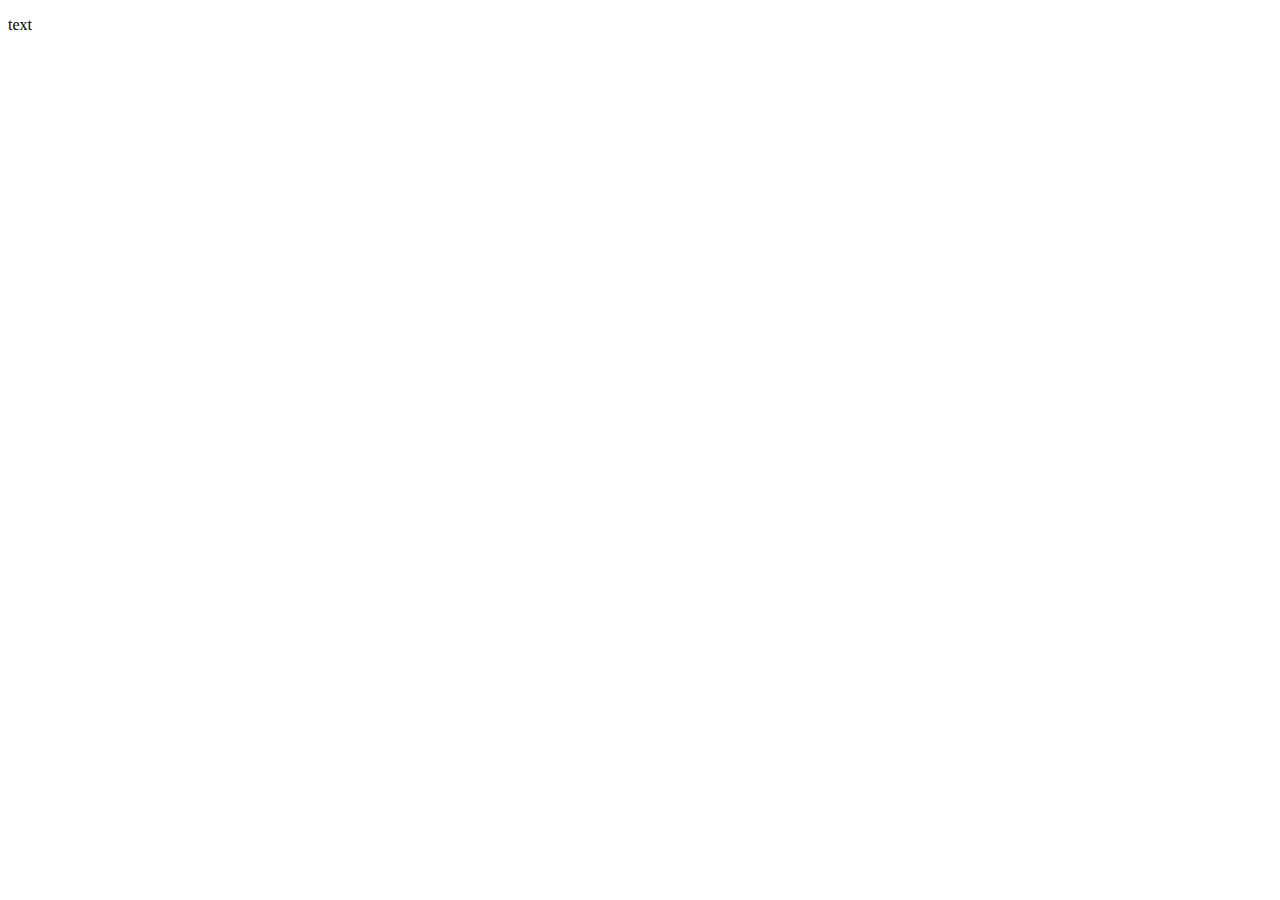
==== assignment3.05/index.html @ fb854982 "Add files via upload" ====
<!DOCTYPE html>
<html lang="en">
<head>
    <meta charset="UTF-8">
    <meta http-equiv="X-UA-Compatible" content="IE=edge">
    <meta name="viewport" content="width=device-width, initial-scale=1.0">
    <title>Document</title>
</head>
<body>
    <p id="changeMe"></p>
    <script src="script.js"></script>
</body>
</html>
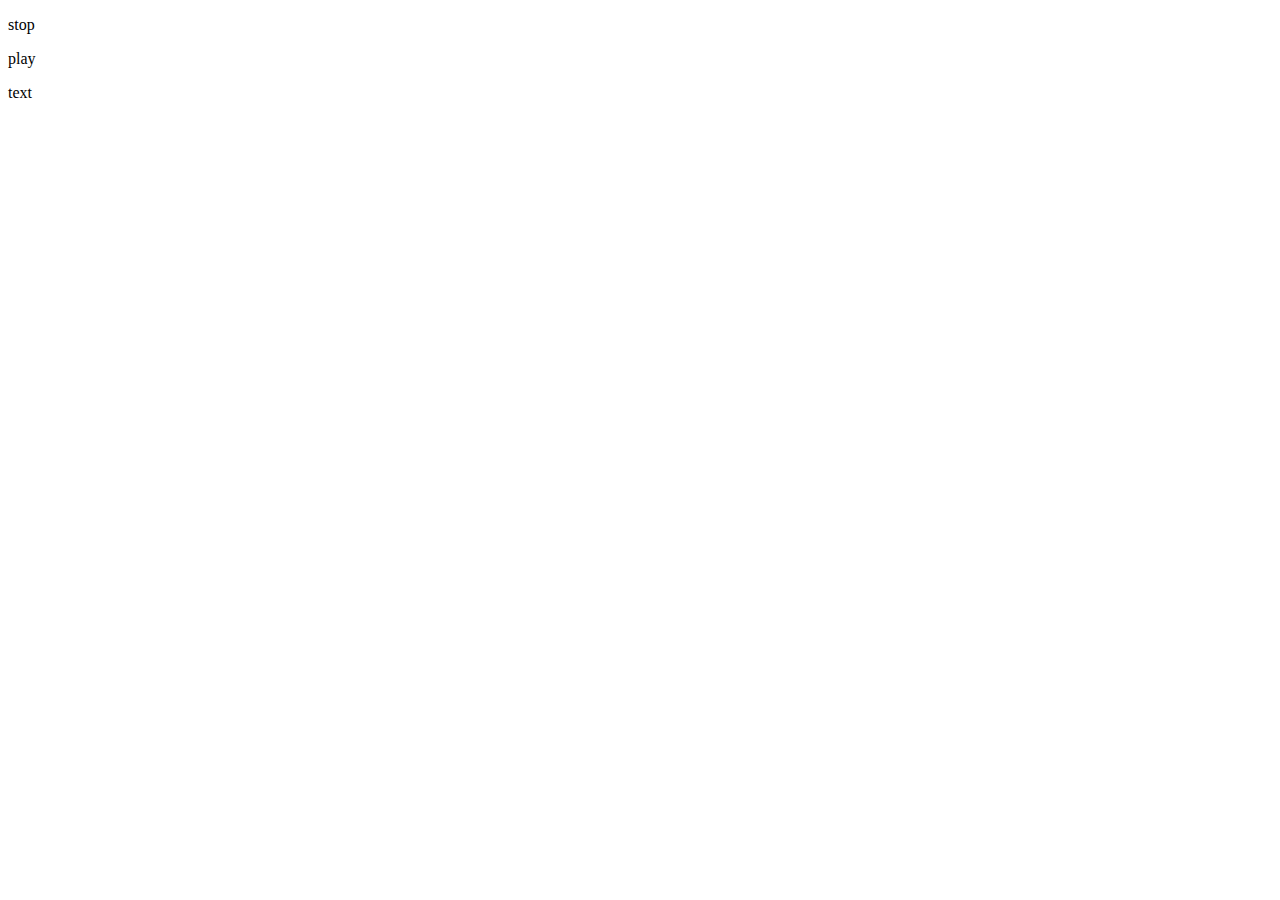
==== commit 578ce76d: "Add files via upload" ====
--- a/assignment3.05/index.html
+++ b/assignment3.05/index.html
@@ -7,6 +7,8 @@
     <title>Document</title>
 </head>
 <body>
+    <p id="stop">stop</p>
+    <p id="play">play</p>
     <p id="changeMe"></p>
     <script src="script.js"></script>
 </body>
